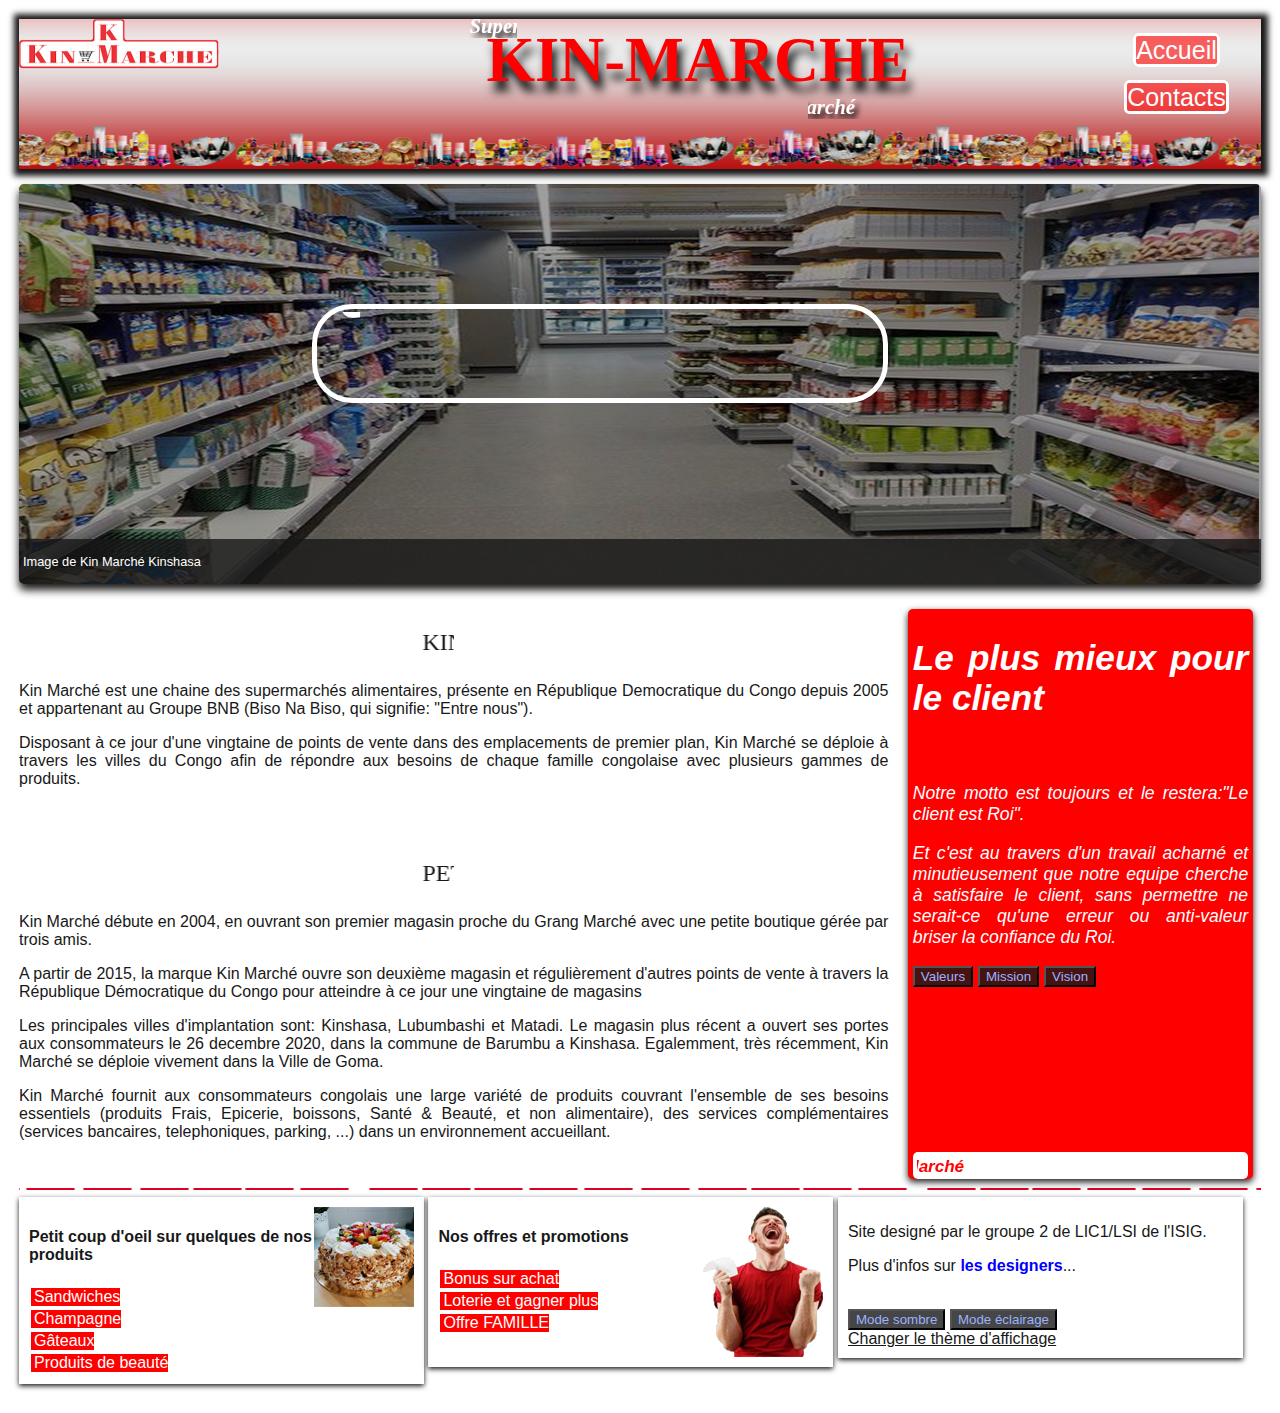
==== a_propos_kin_marche/kin_marche_a_propos.html @ 3d1e2d95 "First commit" ====
<!DOCTYPE html>
<html lang="en">
<head>
    <meta charset="UTF-8">
    <meta http-equiv="X-UA-Compatible" content="IE=edge">
    <meta name="viewport" content="width=device-width, initial-scale=1.0">
    <title>kin_marche_a_propos</title>
    <link rel="stylesheet" href="kin_marche_a_propos.css" />
    <script>

        // Astuces pour le theme sombre ou clair
        function darkmode(){
            document.getElementById("bloc_page").style.backgroundColor= "black";
            document.getElementById("bloc_page").style.color= "white";
        }
        function lightmode(){
            document.getElementById("bloc_page").style.backgroundColor= "white";
            document.getElementById("bloc_page").style.color= "black";
        }

        //Astuces et decos pour les valeurs de Kin Marche
        function valeur(){
            document.getElementById("valeurs_Kin").innerHTML = 'Minutie, Courage, Unité, Ordre et Travail.'
        }
        function mission(){
            document.getElementById("valeurs_Kin").innerHTML = 'Mettre à disposition des clients des produits de qualité, à un prix très abordable, pour toute catégorie de classe afin de voir une joie sourire dans chaque famille.'
        }
        function vision(){
            document.getElementById("valeurs_Kin").innerHTML = 'Permettre une parfaite santé à la population, Se démarquer par son excellence, Gagner la confiance de ses clients et Etre pas seulement un marché, mais une société qui reduit le chômage, au travers de ses différentes promotions et action.'
        }
        function rien(){
            document.getElementById("valeurs_Kin").innerHTML = ''
        }

        //Astuces pour les images du footer en balayant pour plus de photos
        function sandwich(){
            document.getElementById("img").src = "design/sandwiches.png";
        }
        function champagne(){
            document.getElementById("img").src = "design/champagne.png";
        }
        function gateau(){
            document.getElementById("img").src = "design/gateau.png";
        }
        function cosmetic(){
            document.getElementById("img").src = "design/beaute.png";
        }
        function bonus(){
            document.getElementById("joyce").src = "design/bonus.png";
        }
        function loto(){
            document.getElementById("joyce").src = "design/lottoMoney.png";
        }
        function offre(){
            document.getElementById("joyce").src = "design/famille.png";
        }
        
    </script>
</head>
<body>
    <!-- on cree un div pour toute la page "bloc_page"-->
    <div id="bloc_page">
        <!--en-tete ou header-->
        <header>
            <div id="titre_principal">
                <img src="design/logo.png" alt="logo de Kin Marche" id="logo" />
                <div id="head"><h1>KIN-MARCHE</h1></div>
                <div id="down"><h2><marquee id="grand_marche" direction="right">Au prix du Grand Marché</marquee></h2></div>
                <div id="up"><h2><marquee id="superMarket" direction="left">Super Market</marquee></h2></div>
            </div>
            
        </header>

        <div id="navigator">
                <a href="../acccueil/index.html">Accueil</a><br><br>
                <a href="../designers_&_formulaire/formulaire.html">Contacts</a>
        </div>
        <div id="kin_image">
            <div id="sommes"><marquee id="nous"  direction="down" scrollamount="1">Qui sommes-nous?</marquee></div>
            <div id="sur_kin">
                Image de Kin Marché Kinshasa
                <!-- <a href="#" class="plus_de_photos">Plus de photos
                <img src="design/flechette.png" alt="" /></a> -->
            </div>
        </div>

        <!--Ensuite le corps de la page-->
        <section>
            <!--article comporte les infos globales sur kin marche et sa petite historique incluse-->
            <article>
                <h2><marquee class=""  width="50%" scrollamount="4">Kin Marché: Qu'est-ce?</marquee></h2>
                
                <p>
                    Kin Marché est une chaine des supermarchés alimentaires, présente en République Democratique du Congo depuis 2005 et
                    appartenant au Groupe BNB (Biso Na Biso, qui signifie: "Entre nous").
                </p>
                <p>
                    Disposant à ce jour d'une vingtaine de points de vente dans des emplacements de premier plan, Kin Marché se déploie
                     à travers les villes du Congo afin de répondre aux besoins de chaque famille congolaise avec plusieurs gammes de 
                    produits.
                </p>
                <br><br>
            
            
                <h2><marquee class=""  width="50%" scrollamount="4">Petite Historique</marquee></h2>
                <p>Kin Marché débute en 2004, en ouvrant son premier magasin proche du Grang Marché avec une petite boutique gérée par trois amis.
                </p>
                <p>A partir de 2015, la marque Kin Marché ouvre son deuxième magasin et régulièrement d'autres points de vente à travers
                    la République Démocratique du Congo pour atteindre à ce jour une vingtaine de magasins
                </p>
                <p>
                    Les principales villes d'implantation sont: Kinshasa, Lubumbashi et Matadi. Le magasin plus récent a ouvert ses portes aux consommateurs
                    le 26 decembre 2020, dans la commune de Barumbu a Kinshasa. Egalemment, très récemment, Kin Marché se déploie vivement dans la Ville de 
                    Goma.
                </p>
                <p>
                    Kin Marché fournit aux consommateurs congolais une large variété de produits couvrant l'ensemble de ses besoins essentiels 
                    (produits Frais, Epicerie, boissons, Santé & Beauté, et non alimentaire), des services complémentaires (services  bancaires, 
                    telephoniques, parking, ...) dans un environnement accueillant.
                </p>
                <!-- <a href="#" class="produits">Savoir plus sur nos produits...</a>
                <a href="www.kin-marche.com" class="kin_goma">Savoir plus sur Kin Marché Goma...</a> -->
            </article>

            <!--Place alors aux missions de kin marche et a leurs efficacite pour prouver leur SERIEUX-->
            <aside>
                <h1>Le plus mieux pour le client</h1>
                <p><br><br>Notre motto est toujours et le restera:"<id="client_roi">Le client est Roi</id>".</p>
                <p>Et c'est au travers d'un travail acharné et minutieusement que notre equipe cherche à satisfaire le client, sans
                    permettre ne serait-ce qu'une erreur ou anti-valeur briser la confiance du Roi.
                </p>
                <button id="valeur" onmouseover="valeur();" onmouseleave="rien();">Valeurs</button>
                <button id="mission" onmouseover="mission();" onmouseleave="rien();">Mission</button>
                <button id="vision" onmouseover="vision();" onmouseleave="rien();">Vision</button>
                <br><br>
                <div id="valeurs_Kin">

                </div>
                
                <!-- <div id="valeurs">
                    <ul>
                        <li>Minutie</li>
                        <li>Courage</li>
                        <li>Unite</li>
                        <li>Ordre</li>
                        <li>Travail</li>
                    </ul>
                </div>
                <div id="missions">
                    Mettre à disposition des clients des produits de qualité, à un prix très abordable, pour toute catégorie de classe afin 
                    de voir une joie sourire dans chaque famille.
                </div>
                <div id="visions">
                    <ul>
                        <li>Permettre une parfaite santé à la population</li>
                        <li>Se démarquer par son excellence</li>
                        <li>Gagner la confiance de ses clients</li>
                        <li>Etre pas seulement un marché, mais une société qui reduit le chômage, au travers de ses différentes promotions
                            et action
                        </li>
                    </ul>
                    <!-- <div id="sommes"><p>Qui sommes-nous?</p></div>
                </div> -->
                <!-- <p><img src="design/facebook.png" alt="facebook" class="fb"/> <img src="design/WhatsApp.png" alt="WhatsApp" class="wapp" />
                    <img src="design/twitter.png" alt="twitter" class="tweeter" /> </p> -->
                    <div class="motto"><marquee class="mot"  direction="right">KIN MARCHE: Au Prix du Grand Marché</marquee></div>
            </aside>
            
        </section>

        <!--Une fois le corps fini, concluons avec un petit apercu sur nos produits et un coup d'oeil sur les concepteurs de ce site!!!-->
        <footer>
            <div id="produits_bref">
                <img id="img" src="design/gateau.png">
                <h4>Petit coup d'oeil sur quelques de nos produits</h4>
                <a href="#" onmouseover="sandwich();">Sandwiches</a><br>
                <a onmouseover="champagne();">Champagne</a><br>
                <a onmouseover="gateau();">Gâteaux</a><br>
                <a onmouseover="cosmetic();">Produits de beauté</a><br>
            </div>
            <div id="offre">
                <img id="joyce" src="design/lotto.png">
                <h4>Nos offres et promotions</h4>
                <a href="#" onmouseover="bonus();">Bonus sur achat</a><br>
                <a href="#" onmouseover="loto();">Loterie et gagner plus</a><br>
                <a href="#" onmouseover="offre();">Offre FAMILLE</a><br>
            </div>
            <div id="design">
                <p>Site designé par le groupe 2 de LIC1/LSI de l'ISIG.</p>
                <p>Plus d'infos sur <a href="../designers_&_formulaire/designers.html" class="designers">les designers</a>...</p>
                <br>                    
                <button id="mode_sombre" onclick="darkmode();">Mode sombre</button>
                <button id="mode_clair" onclick="lightmode();">Mode éclairage</button><div class="theme">Changer le thème d'affichage</div>
            
            </div>
        </footer>
    </div>
</body>
</html>
---- a_propos_kin_marche/kin_marche_a_propos.css ----
@font-face{
    font-family: 'Showcard Gothic';
    src: url('Showcard Gothic.eot') format('eot'),
    src: url('Showcard Gothicz.woff') format('woff'),
    src: url('Showcard Gothic.ttf') format('ttf'),
    src: url('Showcard Gothic.svg') format('svg'),
}
@font-face{
    font-family: 'Matura MT Script Capitals';
    src: url('Matura MT Script Capitals.eot') format('eot'),
    src: url('Matura MT Script Capitals.woff') format('woff'),
    src: url('Matura MT Script Capitals.ttf') format('ttf'),
    src: url('Matura MT Script Capitals.svg') format('svg'),
}
body{
    background-color: white;
    font-family: 'Trebuchet MS', 'Lucida Sans Unicode', 'Lucida Grande', 'Lucida Sans', Arial, sans-serif;
    color: #181818;
    margin: 19px 19px 19px 19px;
}
#bloc_page{
    width: 100%;
    /* padding: 3px 7px 7px 7px; */
    /* box-shadow: 1px 1px 6px 6px; */
}
section h2, footer h3, nav a{
    font-family: 'Times New Roman', Times, serif;
    font-weight: normal;
    text-transform: uppercase;
}
header{
    background: url('design/separanteur.png') repeat-x bottom;
    height: 150px;
    box-shadow: 1px 1px 6px 6px;
}
#titre_principal{
    display: inline-block;
}
header h1{
    font-family:Showcard Gothic;
    font-size: 3.9em;
    font-weight: normal;
    font-weight: bolder;
    color: red;
    text-shadow: 4px 10px 10px black;
}
#head{
    position: absolute;
    left: 38%;
    top: -18px;
    animation: blink 1.5s infinite;
}
@keyframes blink {
    0% { opacity: 0; }
    50% { opacity: 1; }
    100% { opacity: 0; }
}
#logo{
    animation: blink 1.5s infinite;
}
#down{
    position: absolute;
    left: 60%;
    top: 95px;
}
#up{
    left: 28%;
    top: 14px;
    position: absolute;
}
#logo{
    width: 200px;
    float: left;
    height: 50px;
}
#logo, header h1{
    display: inline-block;
    margin-bottom: 0px;
}
header h2{
    font-family: Matura MT Script Capitals;
    font-size: 1.3em;
    margin-top: 0px;
    font-weight: bold;
    font-style: italic;
    margin-left: 40px;
    color: white;
    text-shadow: 4px 5px 5px black;
}


/* navigat */
#navigator{
    position: absolute;
    top: 4%;
    right: 4%;
    text-align: center;
}
#navigator a{
    text-decoration: none;
    color: white;
    font-size: 25px;
    background-color: rgba(255, 0, 0, 0.6);
    border-radius: 5px;
    border: 3px solid white;
}
#navigator a:hover{
    letter-spacing: 5px;
    transition: 0.5s;
}
nav{
    display: inline-block;
    width: 199px;
    text-align: right;
    margin-bottom: 30px;
    right: 0%;
}
nav ul{
    list-style-type: none;
}
nav li{
    display: inline-block;
    margin-right: 5px;
}
nav a{
    font-size: 1.3em;
    color: white;
    padding-bottom: 3px;
    text-decoration: none;
    margin-left: 200%;
    bottom: 200%;
    font-weight: bold;
}
nav a:hover{
    /* border: 2px solid rgb(255, 1, 1);
    border-radius: 15px; */
    text-decoration: underline;
    color: red;
    font-size: 1.35em;
}
#kin_image{
    margin-top: 15px;
    height: 400px;
    border-radius: 5px;
    background: url('design/MARKET.jpg') no-repeat;
    position: relative;
    box-shadow: 0px 6px 8px #1c1a19;
    margin-bottom: 25px;
    background-position: center;
}
#sur_kin{
    position: absolute;
    bottom: 0;
    border-radius: 0px 0px 5px 5px;
    width: 99.7%;
    height: 30px;
    padding-top: 15px;
    padding-left: 4px;
    background-color: rgb(24, 24, 24);
    background-color: rgba(24, 24, 24, 0.8);
    color: white;
    font-size: 0.8em;
}
.plus_de_photos{
    display: inline-block;
    height: 25px;
    position: absolute;
    right: 12px;
    bottom: 5px;
    background: url('design/bouton.jpg');
    border: 1px solid #760001;
    border-radius: 5px;
    font-size: 1.2em;
    text-align: center;
    padding: 3px 8px 0px 8px;
    color: white;
    text-decoration: none;
}

/* corps du site */
article, aside{
    display: inline-block;
    vertical-align: top;
    text-align: justify;
}
article{
    width: 70%;
    margin-right: 15px;
}
div:last-of-type span {
    margin-left: -355px;
    animation: slidein 1s infinite;
}
@keyframes slidein {
    0%{margin-left: -800px;}
    0%{margin-left: -800px;}
    35%{margin-left: 0px;}
    100%{margin-left: 0px;}
}
#sommes{
    font-size: 60px;
    color: white;
    font-weight: bold;
    border-radius: 40px;
    border: 5px solid white;
    position: absolute;
    margin: auto;
    padding: 3px;
    top: 30%;
    right: 30%;
}
.produits, .kin_goma {
    text-decoration: none;
    background: url('design/bouton.jpg');
    color: white;
    border: 1px solid #760001;
}

aside{
    position: relative;
    width: 27%;
    background-color: red;
    box-shadow: 0px 3px 7px #1c1a19;
    border-radius: 5px;
    padding: 5px;
    color: white;
    font-size: 1.1em;
    height: 560px;
    font-style: italic;
}
.motto{
    bottom: 0;
    border-radius: 5px;
    background-color: white;
    height: 17px;
    padding-left: 4px;
    padding-top: 5px;
    padding-bottom: 5px;
    color: red;
    font-weight: bold;
    font-size: 17px;
    position: absolute;
    width: 96%;
}
#valeur, #mission, #vision, #mode_sombre, #mode_clair{
    color: rgb(153, 179, 255);
    background-color: rgba(24, 24, 24, 0.8);
}

#valeur:hover, #mission:hover, #vision:hover{
    font-size: 24px;
    letter-spacing: 3px;
    transition: 0.5s;
}
/*pied de page*/
footer{
    background: url('design/separ.png') repeat-x top;
    padding-top: 18px;
}
footer p{
    font-size: 0.8m;
}
footer h4{
    font-size: 1em;
}
footer #produits_bref a, #offre a{
    background: red;
    border: 2px solid white;
    color: white;
    text-decoration: none;
    display: inline-block;
    vertical-align: top;
    padding-left: 3px;
}
footer #produits_bref a:hover, #offre a:hover{
    border: 2px solid rgb(255, 1, 1);
    background: white;
    color:red;
    /* font-size: 20px; */
    letter-spacing: 4px;
    transition: 0.5s;
}
#produits_bref, #offre, #design{
    display: inline-block;
    vertical-align: top;
    width: 31%;
    box-shadow: 0px 2px 5px #1c1a19;
    border-color: red;
    margin-bottom: 10px;
    padding: 10px;
}
footer #design a{
    text-decoration: solid;
    font-weight: bold;
    transition: 0.5;
    
}
.designers{
    color: blue;
}
#img{
    float: right; 
}
#joyce{
    float: right;
}
footer #design a:hover{
    letter-spacing: 4px;
    transition: 0.5s;
}
.theme{
    text-decoration: underline;
}
#mode_sombre:hover, #mode_clair:hover{
    letter-spacing: 1px;
}
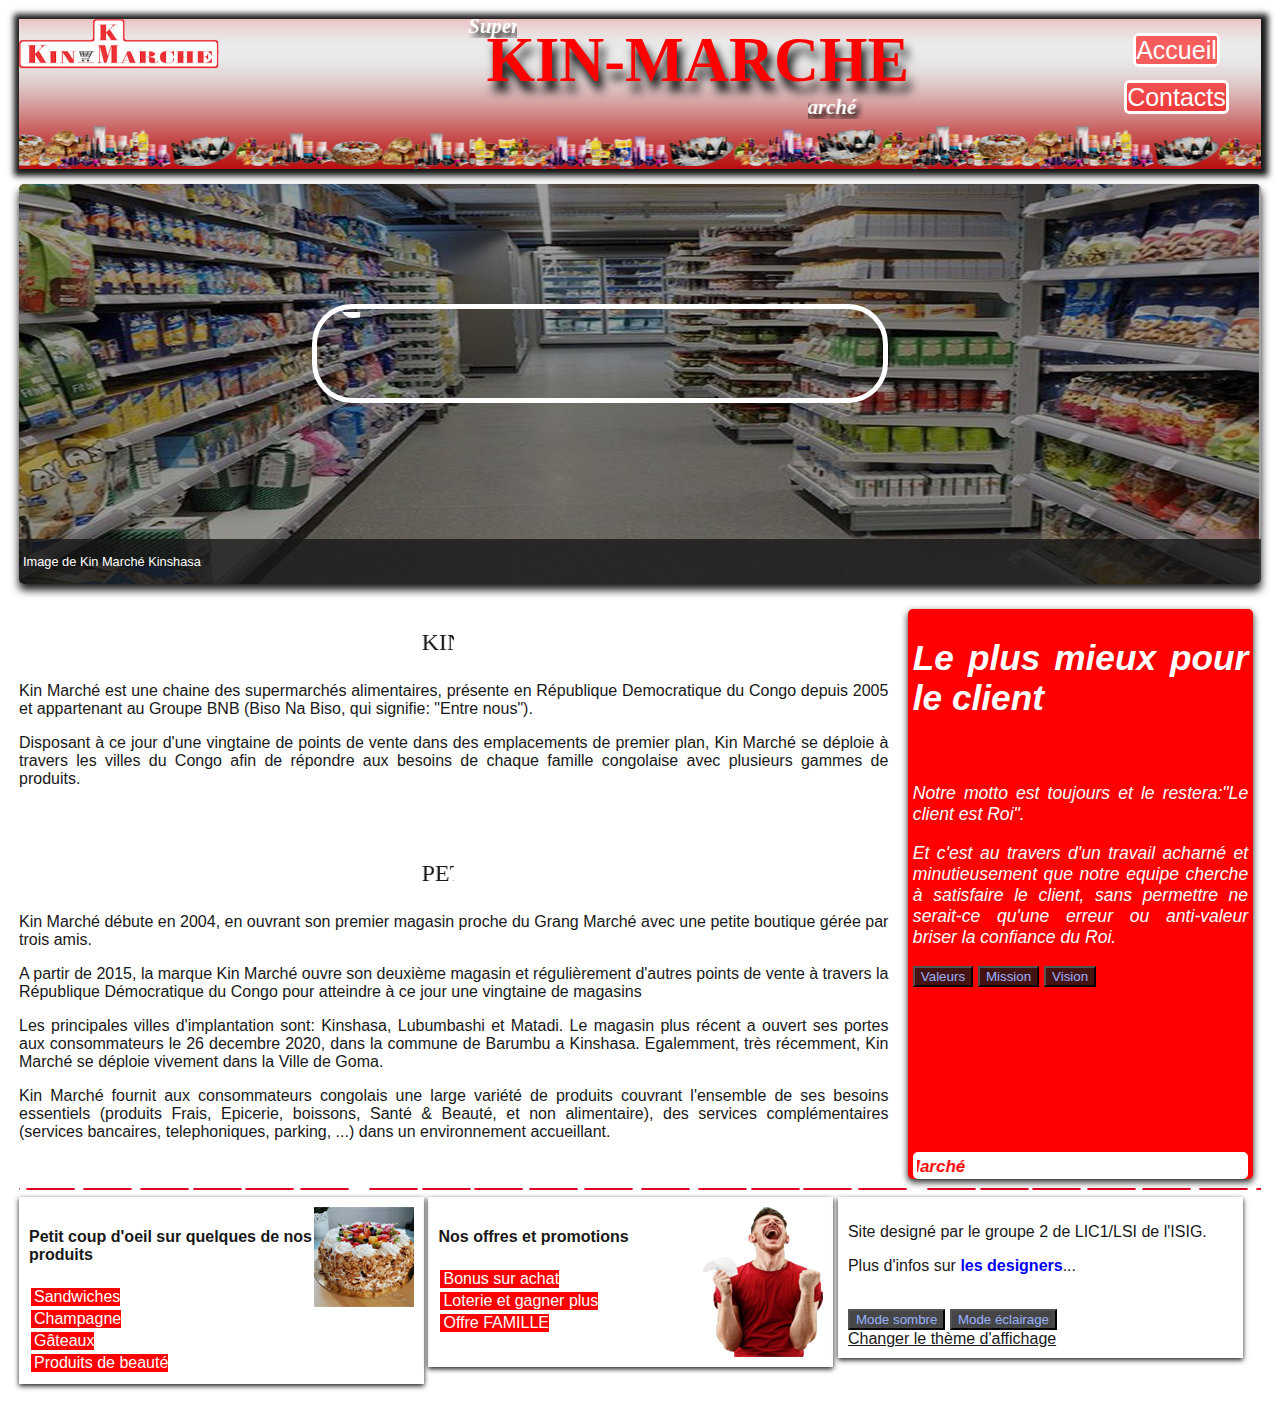
==== commit e56d4bbd: "site pour Kin Marche" ====
--- a/a_propos_kin_marche/kin_marche_a_propos.html
+++ b/a_propos_kin_marche/kin_marche_a_propos.html
@@ -72,7 +72,7 @@
         </header>
 
         <div id="navigator">
-                <a href="../acccueil/index.html">Accueil</a><br><br>
+                <a href="../index.html">Accueil</a><br><br>
                 <a href="../designers_&_formulaire/formulaire.html">Contacts</a>
         </div>
         <div id="kin_image">
